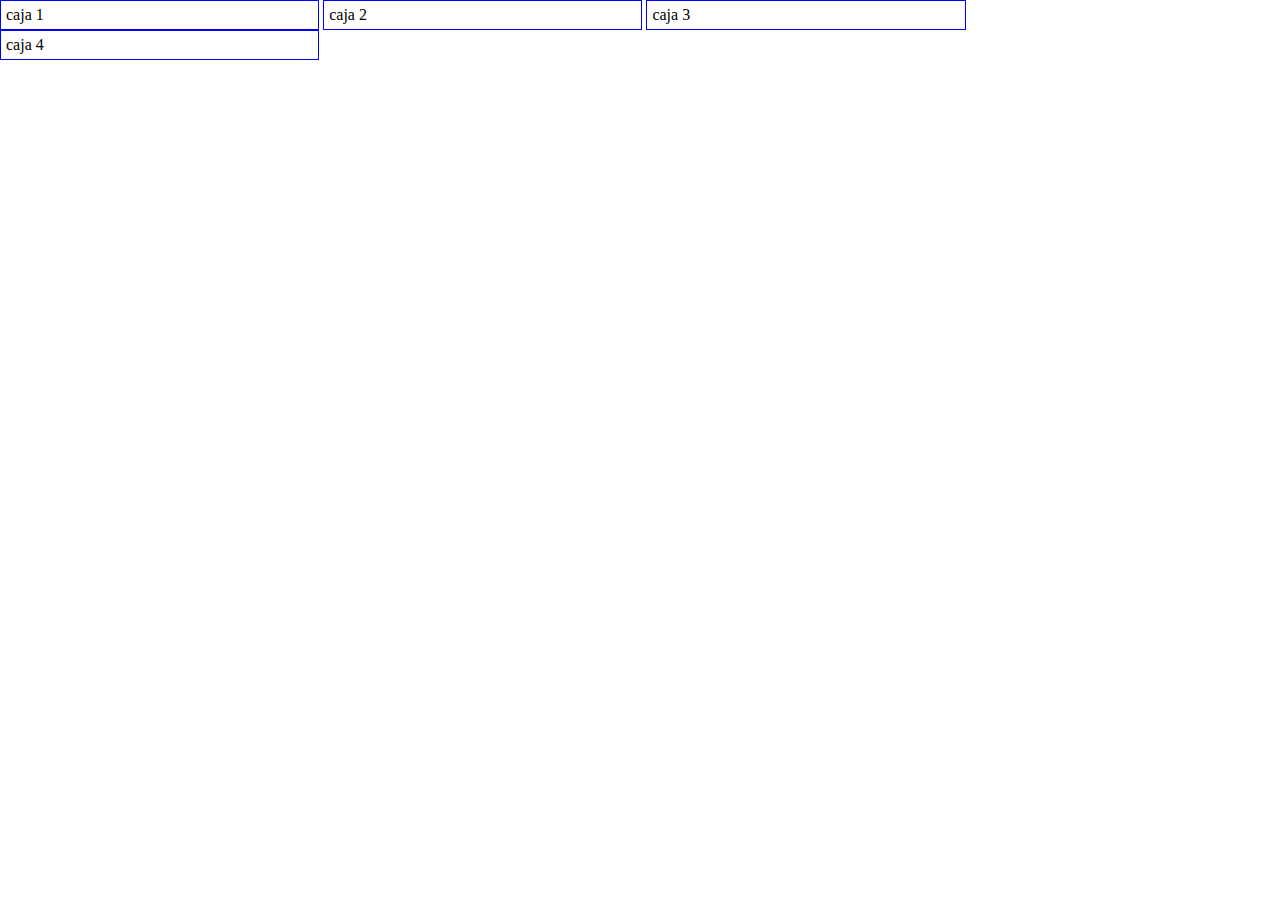
==== assets/desafio1.html @ 38fd6cae "first commit" ====
<!DOCTYPE html>
<html lang="es">
<head>
    <meta charset="UTF-8">
    <meta http-equiv="X-UA-Compatible" content="IE=edge">
    <meta name="viewport" content="width=device-width, initial-scale=1.0">
    <title>Desafio 1</title>
    <link rel="stylesheet" href="/assets/desafio1.css">
</head>
<body>
    <div class="box">caja 1</div>
    <div class="box">caja 2</div>
    <div class="box">caja 3</div>
    <div class="box">caja 4</div>  
</body>
</html>
---- assets/desafio1.css ----
body {
    margin: 0;
    padding: 0;
    }
.box {
    width: 24%;
    padding: 5px;
    border: solid 1px blue;
    display: inline-block;
 
    }
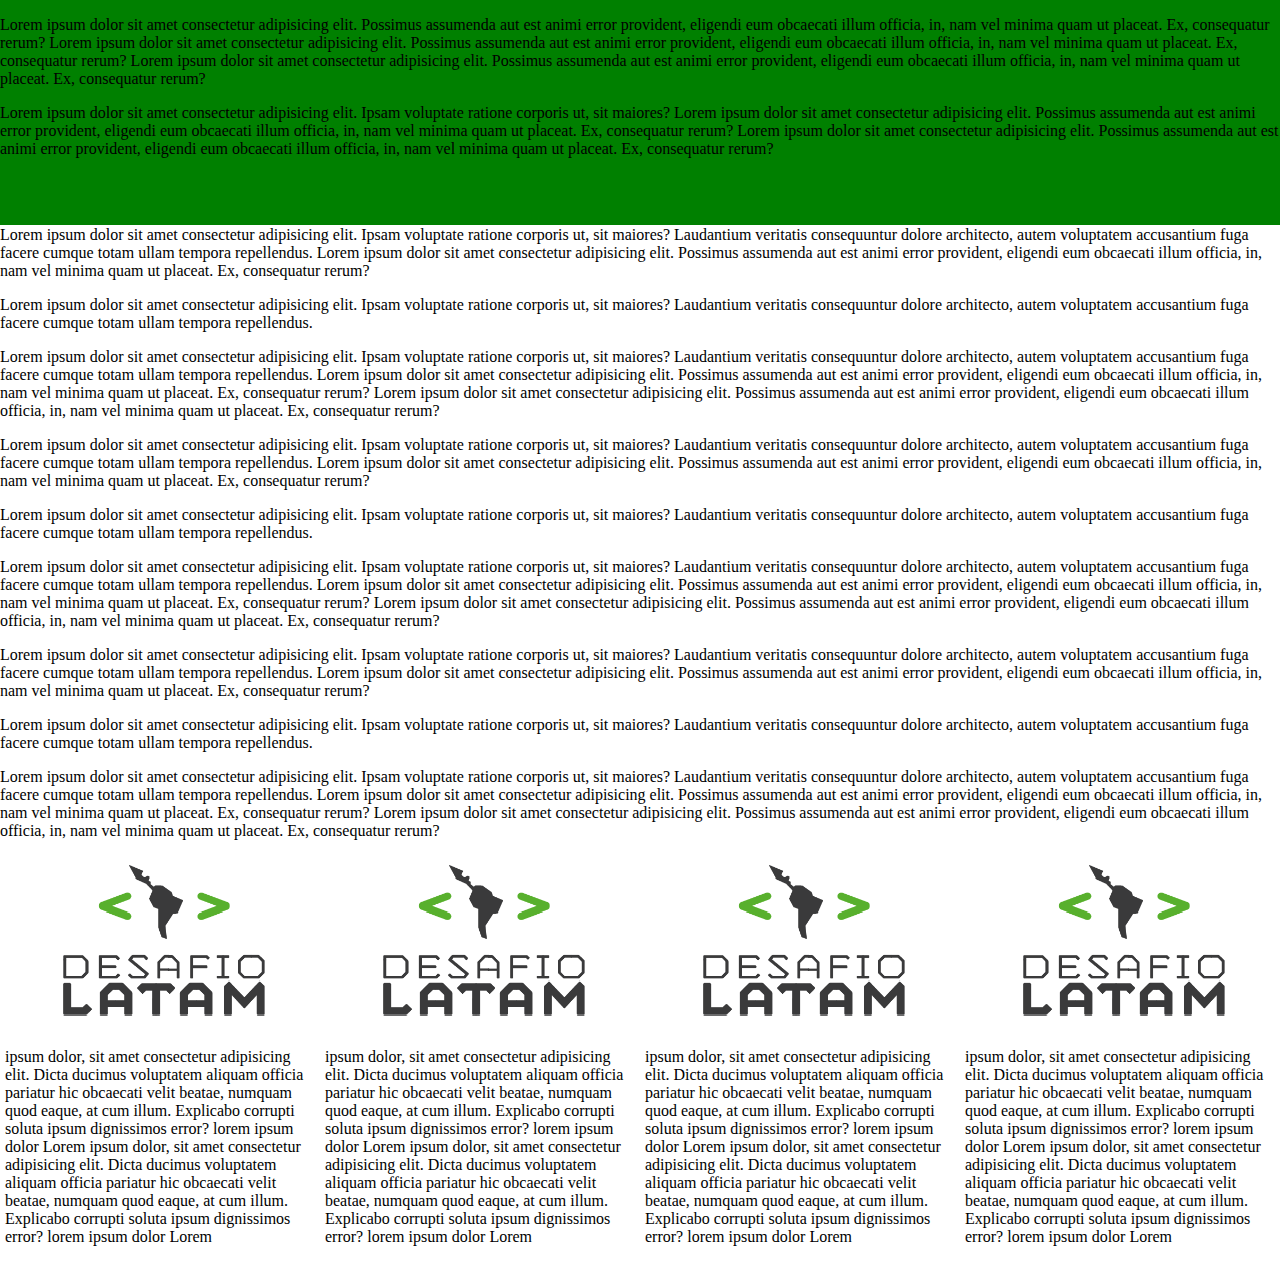
==== commit 10c17fc7: "desafio 1 y 2" ====
--- a/assets/desafio1.html
+++ b/assets/desafio1.html
@@ -1,5 +1,6 @@
 <!DOCTYPE html>
 <html lang="es">
+
 <head>
     <meta charset="UTF-8">
     <meta http-equiv="X-UA-Compatible" content="IE=edge">
@@ -7,10 +8,84 @@
     <title>Desafio 1</title>
     <link rel="stylesheet" href="/assets/desafio1.css">
 </head>
+
+
 <body>
-    <div class="box">caja 1</div>
-    <div class="box">caja 2</div>
-    <div class="box">caja 3</div>
-    <div class="box">caja 4</div>  
+    <header>
+        <div class="navbar">
+            <p>Lorem ipsum dolor sit amet consectetur adipisicing elit. Possimus assumenda aut est animi error provident, eligendi eum obcaecati illum officia, in, nam vel minima quam ut placeat. Ex, consequatur rerum? Lorem ipsum dolor sit amet consectetur adipisicing elit. Possimus assumenda aut est animi error provident, eligendi eum obcaecati illum officia, in, nam vel minima quam ut placeat. Ex, consequatur rerum? Lorem ipsum dolor sit amet consectetur adipisicing elit. Possimus assumenda aut est animi error provident, eligendi eum obcaecati illum officia, in, nam vel minima quam ut placeat. Ex, consequatur rerum?</p>
+            <p>Lorem ipsum dolor sit amet consectetur adipisicing elit. Ipsam voluptate ratione corporis ut, sit
+                maiores? Lorem ipsum dolor sit amet consectetur adipisicing elit. Possimus assumenda aut est animi error provident, eligendi eum obcaecati illum officia, in, nam vel minima quam ut placeat. Ex, consequatur rerum? Lorem ipsum dolor sit amet consectetur adipisicing elit. Possimus assumenda aut est animi error provident, eligendi eum obcaecati illum officia, in, nam vel minima quam ut placeat. Ex, consequatur rerum?</p></div>
+        <p>Lorem ipsum dolor sit amet consectetur adipisicing elit. Ipsam voluptate ratione corporis ut, sit maiores?
+            Laudantium veritatis consequuntur dolore architecto, autem voluptatem accusantium fuga facere cumque totam
+            ullam tempora repellendus. Lorem ipsum dolor sit amet consectetur adipisicing elit. Possimus assumenda aut est animi error provident, eligendi eum obcaecati illum officia, in, nam vel minima quam ut placeat. Ex, consequatur rerum?</p>
+        <p>Lorem ipsum dolor sit amet consectetur adipisicing elit. Ipsam voluptate ratione corporis ut, sit maiores?
+            Laudantium veritatis consequuntur dolore architecto, autem voluptatem accusantium fuga facere cumque totam
+            ullam tempora repellendus.</p>
+        <p>Lorem ipsum dolor sit amet consectetur adipisicing elit. Ipsam voluptate ratione corporis ut, sit maiores?
+            Laudantium veritatis consequuntur dolore architecto, autem voluptatem accusantium fuga facere cumque totam
+            ullam tempora repellendus. Lorem ipsum dolor sit amet consectetur adipisicing elit. Possimus assumenda aut est animi error provident, eligendi eum obcaecati illum officia, in, nam vel minima quam ut placeat. Ex, consequatur rerum? Lorem ipsum dolor sit amet consectetur adipisicing elit. Possimus assumenda aut est animi error provident, eligendi eum obcaecati illum officia, in, nam vel minima quam ut placeat. Ex, consequatur rerum?</p>
+            <p>Lorem ipsum dolor sit amet consectetur adipisicing elit. Ipsam voluptate ratione corporis ut, sit maiores?
+                Laudantium veritatis consequuntur dolore architecto, autem voluptatem accusantium fuga facere cumque totam
+                ullam tempora repellendus. Lorem ipsum dolor sit amet consectetur adipisicing elit. Possimus assumenda aut est animi error provident, eligendi eum obcaecati illum officia, in, nam vel minima quam ut placeat. Ex, consequatur rerum?</p>
+            <p>Lorem ipsum dolor sit amet consectetur adipisicing elit. Ipsam voluptate ratione corporis ut, sit maiores?
+                Laudantium veritatis consequuntur dolore architecto, autem voluptatem accusantium fuga facere cumque totam
+                ullam tempora repellendus.</p>
+            <p>Lorem ipsum dolor sit amet consectetur adipisicing elit. Ipsam voluptate ratione corporis ut, sit maiores?
+                Laudantium veritatis consequuntur dolore architecto, autem voluptatem accusantium fuga facere cumque totam
+                ullam tempora repellendus. Lorem ipsum dolor sit amet consectetur adipisicing elit. Possimus assumenda aut est animi error provident, eligendi eum obcaecati illum officia, in, nam vel minima quam ut placeat. Ex, consequatur rerum? Lorem ipsum dolor sit amet consectetur adipisicing elit. Possimus assumenda aut est animi error provident, eligendi eum obcaecati illum officia, in, nam vel minima quam ut placeat. Ex, consequatur rerum?</p>
+                <p>Lorem ipsum dolor sit amet consectetur adipisicing elit. Ipsam voluptate ratione corporis ut, sit maiores?
+                    Laudantium veritatis consequuntur dolore architecto, autem voluptatem accusantium fuga facere cumque totam
+                    ullam tempora repellendus. Lorem ipsum dolor sit amet consectetur adipisicing elit. Possimus assumenda aut est animi error provident, eligendi eum obcaecati illum officia, in, nam vel minima quam ut placeat. Ex, consequatur rerum?</p>
+                <p>Lorem ipsum dolor sit amet consectetur adipisicing elit. Ipsam voluptate ratione corporis ut, sit maiores?
+                    Laudantium veritatis consequuntur dolore architecto, autem voluptatem accusantium fuga facere cumque totam
+                    ullam tempora repellendus.</p>
+                <p>Lorem ipsum dolor sit amet consectetur adipisicing elit. Ipsam voluptate ratione corporis ut, sit maiores?
+                    Laudantium veritatis consequuntur dolore architecto, autem voluptatem accusantium fuga facere cumque totam
+                    ullam tempora repellendus. Lorem ipsum dolor sit amet consectetur adipisicing elit. Possimus assumenda aut est animi error provident, eligendi eum obcaecati illum officia, in, nam vel minima quam ut placeat. Ex, consequatur rerum? Lorem ipsum dolor sit amet consectetur adipisicing elit. Possimus assumenda aut est animi error provident, eligendi eum obcaecati illum officia, in, nam vel minima quam ut placeat. Ex, consequatur rerum?</p>
+                    <p>Lorem ipsum dolor sit amet consectetur adipisicing elit. Ipsam voluptate ratione corporis ut, sit maiores?
+                        Laudantium veritatis consequuntur dolore architecto, autem voluptatem accusantium fuga facere cumque totam
+                        ullam tempora repellendus. Lorem ipsum dolor sit amet consectetur adipisicing elit. Possimus assumenda aut est animi error provident, eligendi eum obcaecati illum officia, in, nam vel minima quam ut placeat. Ex, consequatur rerum?</p>
+                    <p>Lorem ipsum dolor sit amet consectetur adipisicing elit. Ipsam voluptate ratione corporis ut, sit maiores?
+                        Laudantium veritatis consequuntur dolore architecto, autem voluptatem accusantium fuga facere cumque totam
+                        ullam tempora repellendus.</p>
+                    <p>Lorem ipsum dolor sit amet consectetur adipisicing elit. Ipsam voluptate ratione corporis ut, sit maiores?
+                        Laudantium veritatis consequuntur dolore architecto, autem voluptatem accusantium fuga facere cumque totam
+                        ullam tempora repellendus. Lorem ipsum dolor sit amet consectetur adipisicing elit. Possimus assumenda aut est animi error provident, eligendi eum obcaecati illum officia, in, nam vel minima quam ut placeat. Ex, consequatur rerum? Lorem ipsum dolor sit amet consectetur adipisicing elit. Possimus assumenda aut est animi error provident, eligendi eum obcaecati illum officia, in, nam vel minima quam ut placeat. Ex, consequatur rerum?</p>
+                        
+                
+
+    </header>
+    <section class="main">
+        <div class="box"><img src="/assets/ejercicio-1.png" alt="">
+            <p> ipsum dolor, sit amet consectetur adipisicing elit. Dicta ducimus voluptatem aliquam officia pariatur
+                hic obcaecati velit beatae, numquam quod eaque, at cum illum. Explicabo corrupti soluta ipsum
+                dignissimos error? lorem ipsum dolor Lorem ipsum dolor, sit amet consectetur adipisicing elit. Dicta ducimus voluptatem aliquam officia pariatur
+                hic obcaecati velit beatae, numquam quod eaque, at cum illum. Explicabo corrupti soluta ipsum
+                dignissimos error? lorem ipsum dolor Lorem</p>
+        </div>
+        <div class="box"><img src="/assets/ejercicio-1.png" alt="">
+            <p> ipsum dolor, sit amet consectetur adipisicing elit. Dicta ducimus voluptatem aliquam officia pariatur
+                hic obcaecati velit beatae, numquam quod eaque, at cum illum. Explicabo corrupti soluta ipsum
+                dignissimos error? lorem ipsum dolor Lorem ipsum dolor, sit amet consectetur adipisicing elit. Dicta ducimus voluptatem aliquam officia pariatur
+                hic obcaecati velit beatae, numquam quod eaque, at cum illum. Explicabo corrupti soluta ipsum
+                dignissimos error? lorem ipsum dolor Lorem</p>
+        </div>
+        <div class="box"><img src="/assets/ejercicio-1.png" alt="">
+            <p> ipsum dolor, sit amet consectetur adipisicing elit. Dicta ducimus voluptatem aliquam officia pariatur
+                hic obcaecati velit beatae, numquam quod eaque, at cum illum. Explicabo corrupti soluta ipsum
+                dignissimos error? lorem ipsum dolor Lorem ipsum dolor, sit amet consectetur adipisicing elit. Dicta ducimus voluptatem aliquam officia pariatur
+                hic obcaecati velit beatae, numquam quod eaque, at cum illum. Explicabo corrupti soluta ipsum
+                dignissimos error? lorem ipsum dolor Lorem</p>
+        </div>
+        <div class="box"><img src="/assets/ejercicio-1.png" alt="">
+            <p> ipsum dolor, sit amet consectetur adipisicing elit. Dicta ducimus voluptatem aliquam officia pariatur
+                hic obcaecati velit beatae, numquam quod eaque, at cum illum. Explicabo corrupti soluta ipsum
+                dignissimos error? lorem ipsum dolor Lorem ipsum dolor, sit amet consectetur adipisicing elit. Dicta ducimus voluptatem aliquam officia pariatur
+                hic obcaecati velit beatae, numquam quod eaque, at cum illum. Explicabo corrupti soluta ipsum
+                dignissimos error? lorem ipsum dolor Lorem</p>
+        </div>
+    </section>
 </body>
+
 </html>--- a/assets/desafio1.css
+++ b/assets/desafio1.css
@@ -1,12 +1,29 @@
 body {
     margin: 0;
     padding: 0;
+    font-family:'Times New Roman', Times, serif;
     }
+
+.navbar {
+    background-color:green;
+    width: 100%;
+    height:25%;
+    position: fixed;
+    top: 0;
+}
+.main {
+    display: flex;
+   
+}
 .box {
-    width: 24%;
+    width: 25%;
     padding: 5px;
-    border: solid 1px blue;
-    display: inline-block;
- 
+
     }
+.box img {
+    display:block;
+    margin:auto;
+    width:auto;
+    height:auto;
+}
     